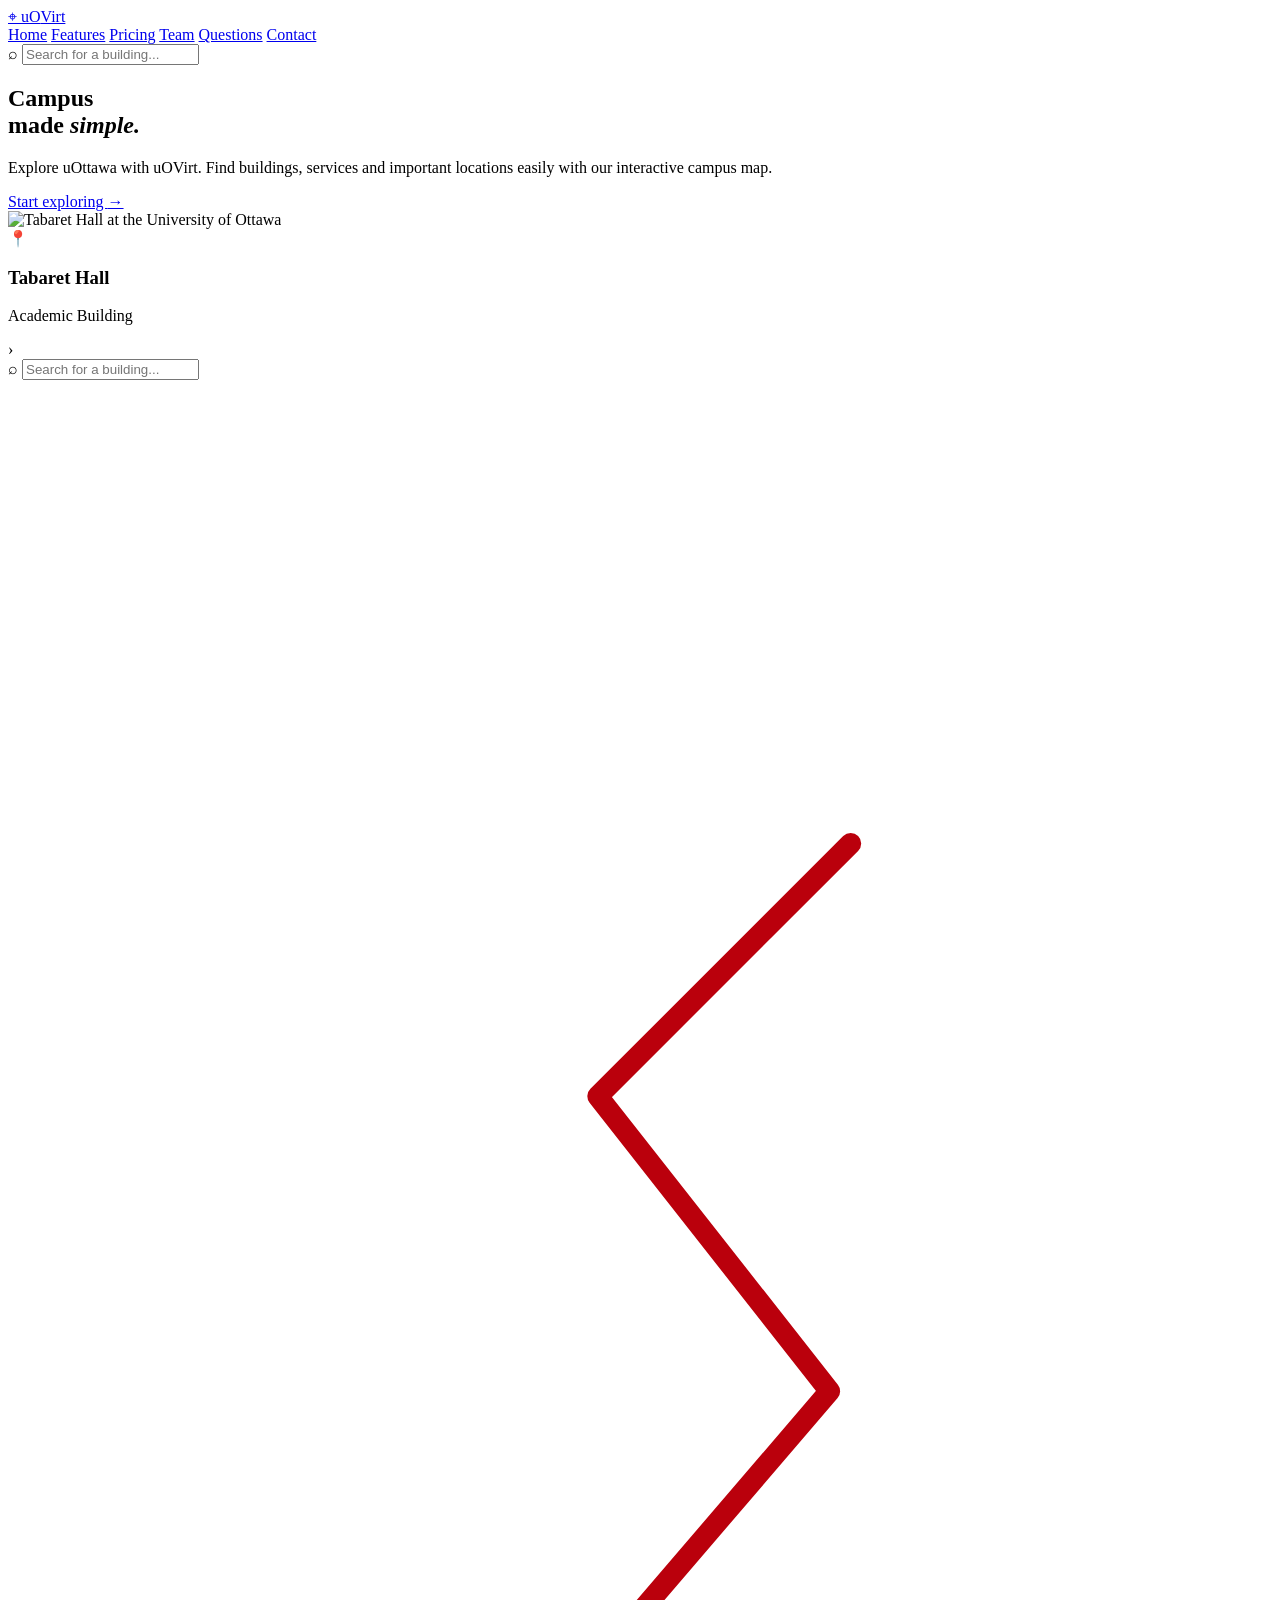
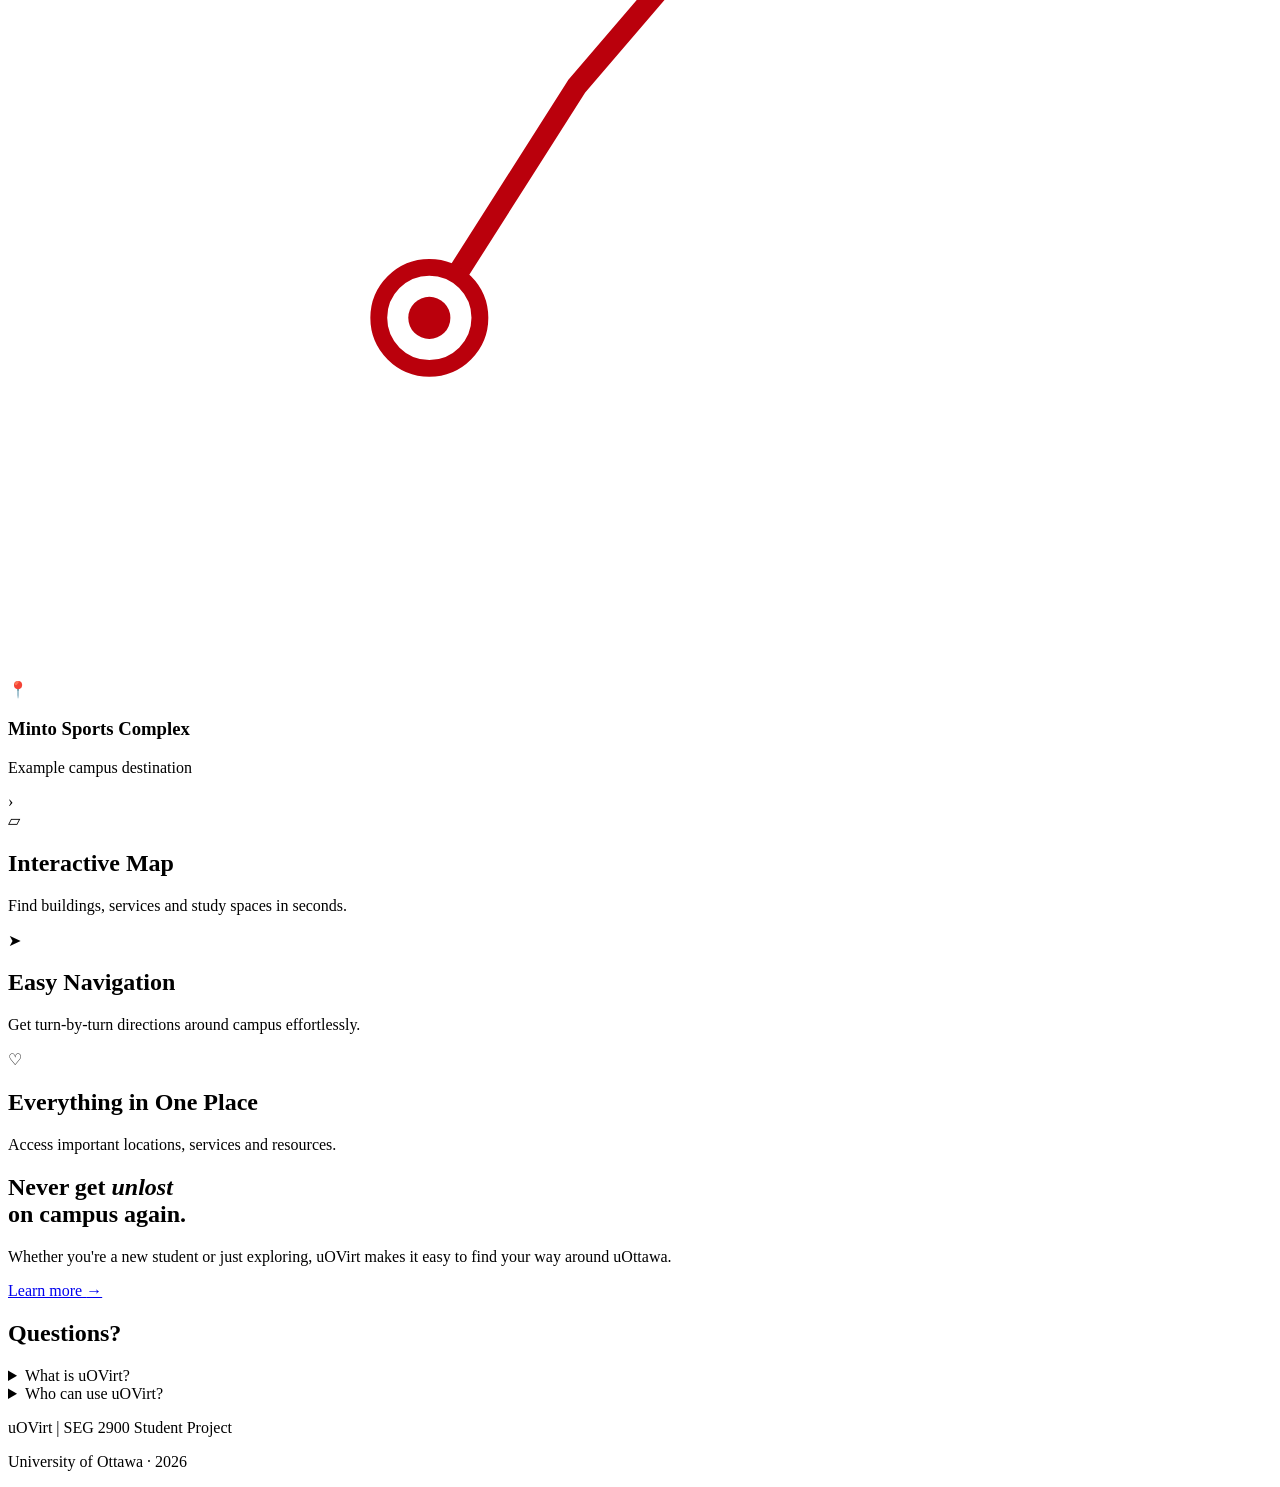
==== index/index.html @ ee04adcf "Update stylesheet and script references in index.html" ====
<!DOCTYPE html>
<html lang="en">

<head>
    <meta charset="UTF-8">
    <meta name="viewport" content="width=device-width, initial-scale=1.0">
    <title>uOVirt - Home</title>

   <link rel="stylesheet" href="style.css">
<script src="script.js" defer></script>
</head>

<body>

    <!-- Navigation bar -->
    <header class="header">
        <a href="index.html" class="logo">
            <span class="logo-icon">⌖</span>
            <span>uO<span class="red-text">Virt</span></span>
        </a>

        <nav class="navigation">
            <a href="index.html" class="active">Home</a>
            <a href="../features.html">Features</a>
            <a href="../pricing.html">Pricing</a>
            <a href="../team.html">Team</a>
            <a href="#questions">Questions</a>
            <a href="#contact">Contact</a>
        </nav>

        <div class="header-search">
            <span>⌕</span>
            <input type="search"
                   id="headerSearch"
                   placeholder="Search for a building..."
                   aria-label="Search for a building">
        </div>
    </header>

    <main>

        <!-- Main homepage content -->
        <div class="home-layout">

            <section class="intro">
                <h1>
                    Campus<br>
                    made <em>simple.</em>
                </h1>

                <p>
                    Explore uOttawa with uOVirt.
                    Find buildings, services and important
                    locations easily with our interactive
                    campus map.
                </p>

                <a href="#campus-map" class="main-button">
                    Start exploring <span>→</span>
                </a>
            </section>

            <!-- Tabaret Hall -->
            <section class="building-photo">
                <img src="images/tabaret.jpg"
                     alt="Tabaret Hall at the University of Ottawa">

                <div class="photo-pin">📍</div>

                <div class="building-label">
                    <div>
                        <h3>Tabaret Hall</h3>
                        <p>Academic Building</p>
                    </div>
                    <span>›</span>
                </div>
            </section>

            <!-- Campus map preview -->
            <aside class="campus-map" id="campus-map">

                <div class="map-search">
                    <span>⌕</span>
                    <input type="search"
                           id="mapSearch"
                           placeholder="Search for a building..."
                           aria-label="Search campus buildings">
                </div>

                <div class="map-background">
                    <div class="map-block block-one"></div>
                    <div class="map-block block-two"></div>
                    <div class="map-block block-three"></div>
                    <div class="map-block block-four"></div>

                    <svg class="map-route"
                         viewBox="0 0 300 450"
                         preserveAspectRatio="none"
                         aria-label="Example campus route">
                        <polyline
                            points="200,110 140,170 195,240 135,310 100,365"
                            fill="none"
                            stroke="#ba000c"
                            stroke-width="5"
                            stroke-linecap="round"
                            stroke-linejoin="round">
                        </polyline>

                        <circle cx="100" cy="365" r="12"
                                fill="white"
                                stroke="#ba000c"
                                stroke-width="4">
                        </circle>

                        <circle cx="100" cy="365" r="5"
                                fill="#ba000c">
                        </circle>
                    </svg>

                    <div class="destination-pin">📍</div>
                </div>

                <div class="destination-card">
                    <div>
                        <h3 id="destinationName">
                            Minto Sports Complex
                        </h3>
                        <p id="destinationInfo">
                            Example campus destination
                        </p>
                    </div>
                    <span>›</span>
                </div>

                <div id="searchResults"
                     class="search-results"
                     aria-live="polite"></div>
            </aside>

            <!-- Homepage feature cards -->
            <section class="feature-cards" id="features">

                <article class="feature-card">
                    <div class="feature-icon">▱</div>
                    <h2>Interactive Map</h2>
                    <p>
                        Find buildings, services and
                        study spaces in seconds.
                    </p>
                </article>

                <article class="feature-card">
                    <div class="feature-icon">➤</div>
                    <h2>Easy Navigation</h2>
                    <p>
                        Get turn-by-turn directions
                        around campus effortlessly.
                    </p>
                </article>

                <article class="feature-card">
                    <div class="feature-icon">♡</div>
                    <h2>Everything in One Place</h2>
                    <p>
                        Access important locations,
                        services and resources.
                    </p>
                </article>

            </section>
        </div>

        <!-- Bottom homepage banner -->
        <section class="bottom-banner">
            <div>
                <h2>
                    Never get <em>unlost</em><br>
                    on campus again.
                </h2>

                <p>
                    Whether you're a new student or just exploring,
                    uOVirt makes it easy to find your way around uOttawa.
                </p>
            </div>

            <a href="../features.html" class="learn-button">
                Learn more <span>→</span>
            </a>
        </section>

        <!-- Questions -->
        <section class="extra-section" id="questions">
            <h2>Questions?</h2>

            <details>
                <summary>What is uOVirt?</summary>
                <p>
                    uOVirt is a student project designed to help
                    people explore the University of Ottawa campus.
                </p>
            </details>

            <details>
                <summary>Who can use uOVirt?</summary>
                <p>
                    The website is designed for students,
                    visitors and anyone exploring campus.
                </p>
            </details>
        </section>

    </main>

    <footer id="contact">
        <p>uOVirt | SEG 2900 Student Project</p>
        <p>University of Ottawa · 2026</p>
    </footer>

</body>
</html>
---- index/style.css ----

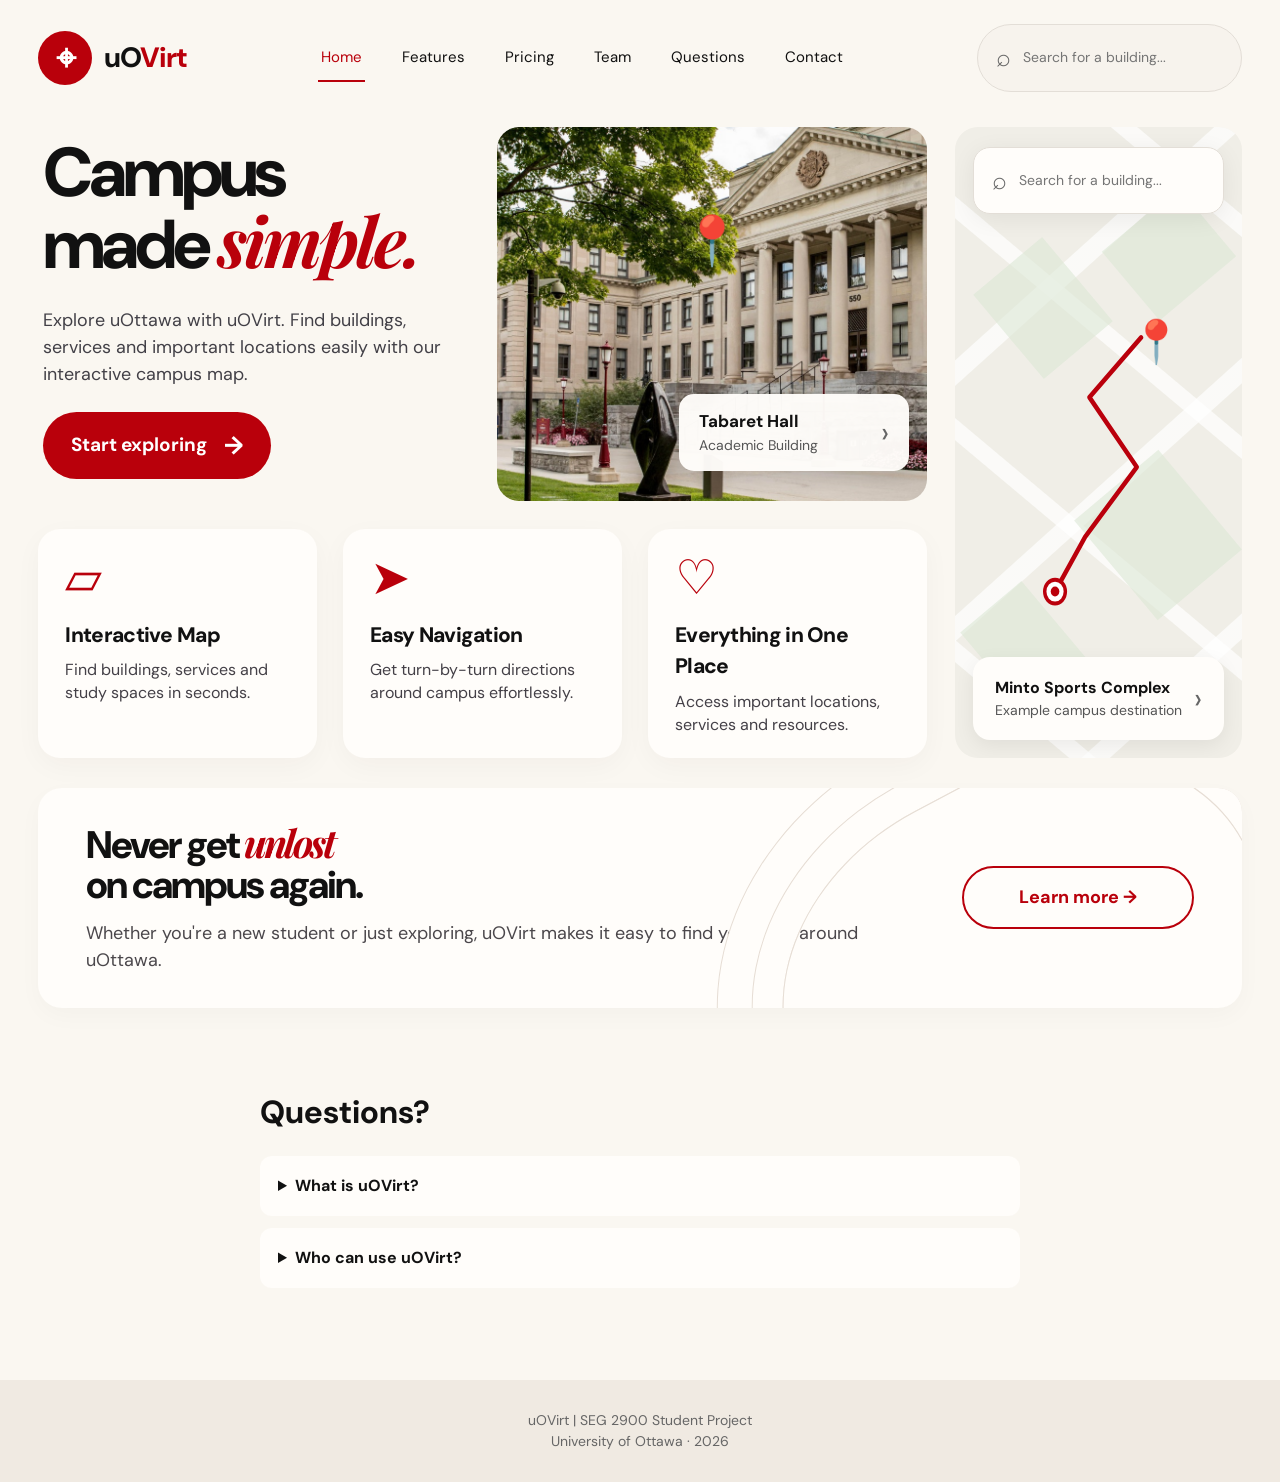
==== commit bd8379a5: "Update Pricing link to new location" ====
--- a/index/index.html
+++ b/index/index.html
@@ -7,7 +7,7 @@
     <title>uOVirt - Home</title>
 
    <link rel="stylesheet" href="style.css">
-<script src="script.js" defer></script>
+   <script src="script.js" defer></script>
 </head>
 
 <body>
@@ -22,7 +22,7 @@
         <nav class="navigation">
             <a href="index.html" class="active">Home</a>
             <a href="../features.html">Features</a>
-            <a href="../pricing.html">Pricing</a>
+            <a href="../pricing/pricing.html">Pricing</a>
             <a href="../team.html">Team</a>
             <a href="#questions">Questions</a>
             <a href="#contact">Contact</a>
--- a/index/style.css
+++ b/index/style.css
@@ -1 +1,610 @@
-
+@import url('https://fonts.googleapis.com/css2?family=DM+Sans:wght@400;500;600;700;800&family=Playfair+Display:ital,wght@1,700&display=swap');
+
+/* General page styling */
+
+* {
+    margin: 0;
+    padding: 0;
+    box-sizing: border-box;
+}
+
+html {
+    scroll-behavior: smooth;
+}
+
+body {
+    font-family: 'DM Sans', Arial, sans-serif;
+    background-color: #faf7f1;
+    color: #111111;
+    line-height: 1.5;
+}
+
+a {
+    text-decoration: none;
+    color: inherit;
+}
+
+button, input {
+    font: inherit;
+}
+
+.red-text {
+    color: #b9000b;
+}
+
+/* Navigation bar */
+
+.header {
+    width: 94%;
+    max-width: 1450px;
+    margin: auto;
+    padding: 24px 0 35px;
+    display: flex;
+    align-items: center;
+    justify-content: space-between;
+    gap: 25px;
+}
+
+.logo {
+    display: flex;
+    align-items: center;
+    gap: 12px;
+    font-size: 28px;
+    font-weight: 800;
+    letter-spacing: -1px;
+    white-space: nowrap;
+}
+
+.logo-icon {
+    width: 54px;
+    height: 54px;
+    border-radius: 50%;
+    background-color: #b9000b;
+    color: white;
+    display: flex;
+    align-items: center;
+    justify-content: center;
+    font-size: 35px;
+}
+
+.navigation {
+    display: flex;
+    align-items: center;
+    gap: 34px;
+}
+
+.navigation a {
+    font-size: 15px;
+    padding: 12px 3px;
+    border-bottom: 2px solid transparent;
+}
+
+.navigation a:hover,
+.navigation a.active {
+    color: #b9000b;
+    border-bottom-color: #b9000b;
+}
+
+.header-search,
+.map-search {
+    display: flex;
+    align-items: center;
+    gap: 12px;
+    border: 1px solid #e3ded7;
+    border-radius: 35px;
+    padding: 14px 18px;
+    background-color: #f7f3ed;
+}
+
+.header-search span,
+.map-search span {
+    font-size: 25px;
+    color: #666;
+}
+
+.header-search input,
+.map-search input {
+    border: none;
+    background: transparent;
+    outline: none;
+    width: 200px;
+    min-width: 0;
+    font-size: 14px;
+}
+
+/* Homepage layout */
+
+main {
+    width: 94%;
+    max-width: 1450px;
+    margin: auto;
+}
+
+.home-layout {
+    display: grid;
+    grid-template-columns: 1.02fr 1.02fr 0.68fr;
+    grid-template-rows: auto auto;
+    gap: 28px;
+    align-items: stretch;
+}
+
+/* Main heading */
+
+.intro {
+    padding: 12px 0 0 5px;
+}
+
+.intro h1 {
+    font-size: clamp(48px, 5.4vw, 86px);
+    font-weight: 800;
+    line-height: 0.98;
+    letter-spacing: -4px;
+    margin-bottom: 28px;
+}
+
+.intro h1 em,
+.bottom-banner h2 em {
+    font-family: 'Playfair Display', Georgia, serif;
+    color: #b9000b;
+    font-weight: 700;
+    letter-spacing: -3px;
+}
+
+.intro p {
+    font-size: clamp(16px, 1.4vw, 21px);
+    color: #424047;
+    line-height: 1.5;
+    max-width: 490px;
+    margin-bottom: 24px;
+}
+
+.main-button {
+    display: inline-flex;
+    align-items: center;
+    gap: 17px;
+    padding: 15px 28px;
+    background-color: #b9000b;
+    color: white;
+    border-radius: 40px;
+    font-size: 19px;
+    font-weight: 700;
+}
+
+.main-button:hover {
+    background-color: #920009;
+}
+
+.main-button span {
+    font-size: 25px;
+}
+
+/* Tabaret Hall photo */
+
+.building-photo {
+    height: 374px;
+    position: relative;
+    overflow: hidden;
+    border-radius: 22px;
+    background-color: #d4d4c7;
+}
+
+.building-photo img {
+    width: 100%;
+    height: 100%;
+    object-fit: cover;
+}
+
+.photo-pin {
+    position: absolute;
+    top: 21%;
+    left: 50%;
+    transform: translateX(-50%);
+    font-size: 48px;
+}
+
+.building-label {
+    position: absolute;
+    right: 18px;
+    bottom: 30px;
+    display: flex;
+    align-items: center;
+    justify-content: space-between;
+    gap: 35px;
+    min-width: 230px;
+    padding: 15px 20px;
+    background-color: rgba(255, 253, 250, 0.97);
+    border-radius: 15px;
+    box-shadow: 0 5px 20px #0002;
+}
+
+.building-label h3 {
+    font-size: 17px;
+}
+
+.building-label p {
+    color: #555;
+    font-size: 14px;
+}
+
+.building-label > span {
+    font-size: 30px;
+    color: #666;
+}
+
+/* Campus map */
+
+.campus-map {
+    grid-column: 3;
+    grid-row: 1 / 3;
+    position: relative;
+    min-height: 612px;
+    border-radius: 23px;
+    overflow: hidden;
+    background-color: #f0eee7;
+}
+
+.map-background {
+    position: absolute;
+    inset: 0;
+    background-image:
+        repeating-linear-gradient(
+            40deg,
+            transparent 0 73px,
+            #ffffffb5 74px 90px,
+            transparent 91px 170px
+        ),
+        repeating-linear-gradient(
+            -42deg,
+            transparent 0 88px,
+            #ffffffb5 89px 107px,
+            transparent 108px 190px
+        );
+}
+
+.map-block {
+    position: absolute;
+    background-color: #dce8d5;
+    opacity: 0.6;
+    transform: rotate(-40deg);
+}
+
+.block-one {
+    width: 90px;
+    height: 110px;
+    top: 20%;
+    left: 15%;
+}
+
+.block-two {
+    width: 100px;
+    height: 90px;
+    top: 13%;
+    right: 8%;
+}
+
+.block-three {
+    width: 110px;
+    height: 130px;
+    bottom: 25%;
+    right: 10%;
+}
+
+.block-four {
+    width: 80px;
+    height: 100px;
+    bottom: 10%;
+    left: 10%;
+}
+
+.map-search {
+    position: absolute;
+    top: 20px;
+    left: 18px;
+    right: 18px;
+    z-index: 3;
+    background-color: #fffdfa;
+    border-radius: 17px;
+    box-shadow: 0 5px 25px #0001;
+}
+
+.map-search input {
+    width: 100%;
+}
+
+.map-route {
+    position: absolute;
+    inset: 16% 5% 13%;
+    width: 90%;
+    height: 71%;
+    z-index: 1;
+}
+
+.destination-pin {
+    position: absolute;
+    top: 29%;
+    left: 61%;
+    z-index: 2;
+    font-size: 42px;
+}
+
+.destination-card {
+    position: absolute;
+    bottom: 18px;
+    left: 18px;
+    right: 18px;
+    z-index: 2;
+    display: flex;
+    align-items: center;
+    justify-content: space-between;
+    padding: 19px 22px;
+    background-color: #fffdfa;
+    border-radius: 17px;
+    box-shadow: 0 6px 20px #0001;
+}
+
+.destination-card h3 {
+    font-size: 16px;
+}
+
+.destination-card p {
+    font-size: 14px;
+    color: #555;
+}
+
+.destination-card > span {
+    font-size: 30px;
+    color: #666;
+}
+
+.search-results {
+    position: absolute;
+    top: 90px;
+    left: 18px;
+    right: 18px;
+    z-index: 5;
+    background-color: white;
+    border-radius: 12px;
+    box-shadow: 0 8px 25px #0002;
+    display: none;
+}
+
+.search-results:not(:empty) {
+    display: block;
+}
+
+.search-results button {
+    display: block;
+    width: 100%;
+    padding: 12px 15px;
+    border: none;
+    background: white;
+    text-align: left;
+    cursor: pointer;
+}
+
+.search-results button:hover {
+    background-color: #f8eeee;
+}
+
+/* Feature cards */
+
+.feature-cards {
+    grid-column: 1 / 3;
+    display: grid;
+    grid-template-columns: repeat(3, 1fr);
+    gap: 26px;
+}
+
+.feature-card {
+    background-color: #fffdfa;
+    border-radius: 22px;
+    padding: 25px 27px 22px;
+    min-height: 199px;
+    box-shadow: 0 8px 28px #30231a09;
+}
+
+.feature-icon {
+    color: #b9000b;
+    font-size: 48px;
+    line-height: 1;
+    margin-bottom: 18px;
+}
+
+.feature-card h2 {
+    font-size: 21px;
+    font-weight: 800;
+    letter-spacing: -0.7px;
+    margin-bottom: 7px;
+}
+
+.feature-card p {
+    font-size: 16px;
+    color: #444047;
+    line-height: 1.45;
+}
+
+/* Bottom banner */
+
+.bottom-banner {
+    position: relative;
+    overflow: hidden;
+    margin-top: 30px;
+    margin-bottom: 40px;
+    padding: 33px 48px;
+    border-radius: 24px;
+    background-color: #fffdfa;
+    min-height: 220px;
+    display: flex;
+    align-items: center;
+    justify-content: space-between;
+    gap: 40px;
+    box-shadow: 0 8px 25px #30231a07;
+}
+
+.bottom-banner::after {
+    content: "";
+    position: absolute;
+    right: -40px;
+    bottom: -170px;
+    width: 500px;
+    height: 400px;
+    border: 1px solid #e6ddd4;
+    border-radius: 45%;
+    box-shadow:
+        0 0 0 30px #fffdfa,
+        0 0 0 31px #e6ddd4,
+        0 0 0 65px #fffdfa,
+        0 0 0 66px #e6ddd4;
+    transform: rotate(-28deg);
+    pointer-events: none;
+}
+
+.bottom-banner h2 {
+    font-size: clamp(30px, 3vw, 46px);
+    line-height: 1.05;
+    font-weight: 800;
+    letter-spacing: -2px;
+    margin-bottom: 14px;
+}
+
+.bottom-banner p {
+    font-size: 18px;
+    color: #4b474b;
+    line-height: 1.5;
+}
+
+.learn-button {
+    border: 2px solid #b9000b;
+    color: #b9000b;
+    border-radius: 40px;
+    padding: 16px 55px;
+    font-size: 18px;
+    font-weight: 700;
+    white-space: nowrap;
+    position: relative;
+    z-index: 1;
+}
+
+.learn-button:hover {
+    background-color: #fff0f0;
+}
+
+/* Questions and footer */
+
+.extra-section {
+    max-width: 800px;
+    margin: 60px auto;
+    padding: 20px;
+}
+
+.extra-section h2 {
+    font-size: 32px;
+    margin-bottom: 20px;
+}
+
+.extra-section details {
+    padding: 18px;
+    margin-bottom: 12px;
+    background-color: #fffdfa;
+    border-radius: 12px;
+}
+
+.extra-section summary {
+    font-weight: 700;
+    cursor: pointer;
+}
+
+.extra-section details p {
+    margin-top: 12px;
+    color: #555;
+}
+
+footer {
+    padding: 30px 5%;
+    text-align: center;
+    background-color: #f0eae2;
+    color: #666;
+    font-size: 14px;
+}
+
+/* Tablet screens */
+
+@media (max-width: 1150px) {
+    .header {
+        flex-wrap: wrap;
+    }
+
+    .header-search {
+        display: none;
+    }
+
+    .home-layout {
+        grid-template-columns: 1fr 1fr;
+    }
+
+    .campus-map {
+        grid-column: 2;
+        grid-row: 2 / 4;
+    }
+
+    .feature-cards {
+        grid-column: 1;
+        grid-template-columns: 1fr;
+    }
+
+    .intro h1 {
+        font-size: 58px;
+    }
+}
+
+/* Mobile screens */
+
+@media (max-width: 750px) {
+    .header {
+        justify-content: center;
+        flex-direction: column;
+        padding-bottom: 22px;
+    }
+
+    .navigation {
+        justify-content: center;
+        flex-wrap: wrap;
+        gap: 12px 20px;
+    }
+
+    .home-layout {
+        display: flex;
+        flex-direction: column;
+    }
+
+    .intro h1 {
+        font-size: 54px;
+    }
+
+    .building-photo {
+        height: 320px;
+    }
+
+    .feature-cards {
+        grid-template-columns: 1fr;
+    }
+
+    .campus-map {
+        min-height: 470px;
+    }
+
+    .bottom-banner {
+        flex-direction: column;
+        align-items: flex-start;
+        padding: 30px;
+    }
+
+    .bottom-banner h2 {
+        font-size: 35px;
+    }
+
+    .learn-button {
+        padding: 14px 30px;
+    }
+}
+
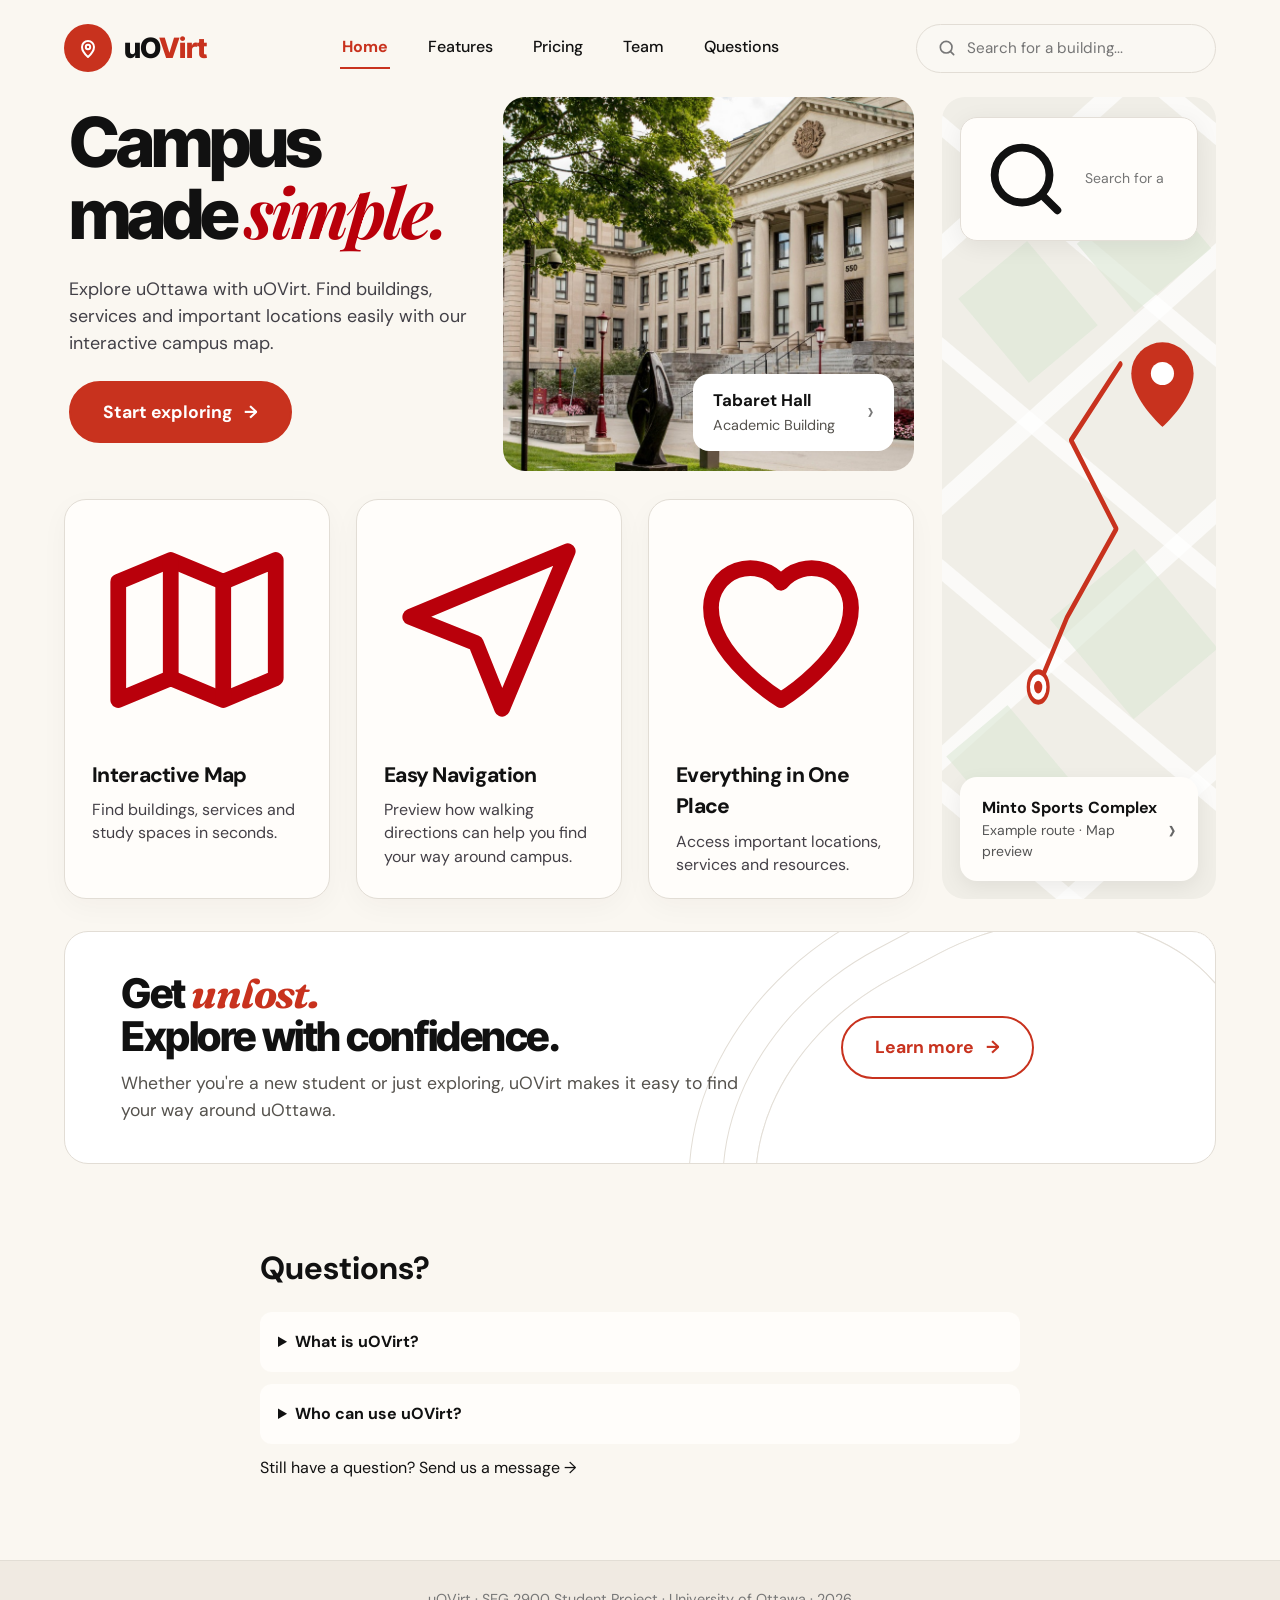
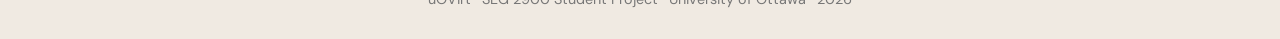
==== commit e9128c47: "Update index.html" ====
--- a/index/index.html
+++ b/index/index.html
@@ -1,61 +1,68 @@
 <!DOCTYPE html>
 <html lang="en">
-
 <head>
     <meta charset="UTF-8">
     <meta name="viewport" content="width=device-width, initial-scale=1.0">
     <title>uOVirt - Home</title>
-
-   <link rel="stylesheet" href="style.css">
-   <script src="script.js" defer></script>
+    <link rel="stylesheet" href="../shared.css">
+    <link rel="stylesheet" href="style.css">
+    <script src="script.js" defer></script>
 </head>
 
 <body>
 
     <!-- Navigation bar -->
-    <header class="header">
-        <a href="index.html" class="logo">
-            <span class="logo-icon">⌖</span>
-            <span>uO<span class="red-text">Virt</span></span>
+    <header class="site-header">
+        <a class="brand" href="../index/index.html" aria-label="uOVirt home">
+            <span class="brand-icon" aria-hidden="true">
+                <svg viewBox="0 0 24 24" fill="none" stroke="currentColor" stroke-width="2" stroke-linecap="round" stroke-linejoin="round">
+                    <path d="M12 21s-6-5.3-6-10a6 6 0 0 1 12 0c0 4.7-6 10-6 10z"/>
+                    <circle cx="12" cy="11" r="2.2"/>
+                </svg>
+            </span>
+            <span class="brand-name">uO<span>Virt</span></span>
         </a>
 
-        <nav class="navigation">
-            <a href="index.html" class="active">Home</a>
-            <a href="../features.html">Features</a>
+        <nav class="site-nav" aria-label="Main">
+            <a href="../index/index.html" class="active" aria-current="page">Home</a>
+            <a href="../features/features.html">Features</a>
             <a href="../pricing/pricing.html">Pricing</a>
-            <a href="../team.html">Team</a>
-            <a href="#questions">Questions</a>
-            <a href="#contact">Contact</a>
+            <a href="../team/team.html">Team</a>
+            <a href="../questions/questions.html">Questions</a>
         </nav>
 
-        <div class="header-search">
-            <span>⌕</span>
+        <form class="site-search" action="../index/index.html" role="search">
+            <svg viewBox="0 0 24 24" fill="none" stroke="currentColor" stroke-width="2" stroke-linecap="round" aria-hidden="true">
+                <circle cx="11" cy="11" r="7"/>
+                <path d="m20 20-4-4"/>
+            </svg>
             <input type="search"
                    id="headerSearch"
+                   name="q"
                    placeholder="Search for a building..."
                    aria-label="Search for a building">
-        </div>
+        </form>
     </header>
 
-    <main>
+    <main class="page">
 
         <!-- Main homepage content -->
         <div class="home-layout">
 
             <section class="intro">
-                <h1>
+                <h1 class="display">
                     Campus<br>
                     made <em>simple.</em>
                 </h1>
 
-                <p>
+                <p class="lead">
                     Explore uOttawa with uOVirt.
                     Find buildings, services and important
                     locations easily with our interactive
                     campus map.
                 </p>
 
-                <a href="#campus-map" class="main-button">
+                <a href="#campus-map" class="btn">
                     Start exploring <span>→</span>
                 </a>
             </section>
@@ -65,22 +72,24 @@
                 <img src="images/tabaret.jpg"
                      alt="Tabaret Hall at the University of Ottawa">
 
-                <div class="photo-pin">📍</div>
-
-                <div class="building-label">
+                <div class="photo-label">
                     <div>
-                        <h3>Tabaret Hall</h3>
-                        <p>Academic Building</p>
+                        <strong>Tabaret Hall</strong>
+                        <small>Academic Building</small>
                     </div>
                     <span>›</span>
                 </div>
             </section>
 
             <!-- Campus map preview -->
-            <aside class="campus-map" id="campus-map">
+            <aside class="campus-map" id="campus-map" aria-label="Campus map preview">
 
                 <div class="map-search">
-                    <span>⌕</span>
+                    <svg viewBox="0 0 24 24" fill="none" stroke="currentColor" stroke-width="2" stroke-linecap="round" aria-hidden="true">
+                        <circle cx="11" cy="11" r="7"/>
+                        <path d="m20 20-4-4"/>
+                    </svg>
+
                     <input type="search"
                            id="mapSearch"
                            placeholder="Search for a building..."
@@ -97,10 +106,11 @@
                          viewBox="0 0 300 450"
                          preserveAspectRatio="none"
                          aria-label="Example campus route">
+
                         <polyline
                             points="200,110 140,170 195,240 135,310 100,365"
                             fill="none"
-                            stroke="#ba000c"
+                            stroke="#c8321e"
                             stroke-width="5"
                             stroke-linecap="round"
                             stroke-linejoin="round">
@@ -108,16 +118,20 @@
 
                         <circle cx="100" cy="365" r="12"
                                 fill="white"
-                                stroke="#ba000c"
+                                stroke="#c8321e"
                                 stroke-width="4">
                         </circle>
 
                         <circle cx="100" cy="365" r="5"
-                                fill="#ba000c">
+                                fill="#c8321e">
                         </circle>
-                    </svg>
-
-                    <div class="destination-pin">📍</div>
+
+                    </svg>
+
+                    <svg class="destination-pin" viewBox="0 0 24 24" aria-hidden="true">
+                        <path d="M12 22s-7-6.2-7-12a7 7 0 0 1 14 0c0 5.8-7 12-7 12z" fill="#c8321e"/>
+                        <circle cx="12" cy="10" r="2.6" fill="#fff"/>
+                    </svg>
                 </div>
 
                 <div class="destination-card">
@@ -126,7 +140,7 @@
                             Minto Sports Complex
                         </h3>
                         <p id="destinationInfo">
-                            Example campus destination
+                            Example route · Map preview
                         </p>
                     </div>
                     <span>›</span>
@@ -140,8 +154,12 @@
             <!-- Homepage feature cards -->
             <section class="feature-cards" id="features">
 
-                <article class="feature-card">
-                    <div class="feature-icon">▱</div>
+                <article class="feature-card card">
+                    <svg class="feature-icon" viewBox="0 0 24 24" fill="none" stroke="currentColor" stroke-width="1.8" stroke-linejoin="round" aria-hidden="true">
+                        <path d="M3 6.5 9 4l6 2.5L21 4v13.5L15 20l-6-2.5L3 20z"/>
+                        <path d="M9 4v13.5M15 6.5V20"/>
+                    </svg>
+
                     <h2>Interactive Map</h2>
                     <p>
                         Find buildings, services and
@@ -149,17 +167,23 @@
                     </p>
                 </article>
 
-                <article class="feature-card">
-                    <div class="feature-icon">➤</div>
+                <article class="feature-card card">
+                    <svg class="feature-icon" viewBox="0 0 24 24" fill="none" stroke="currentColor" stroke-width="1.8" stroke-linejoin="round" aria-hidden="true">
+                        <path d="M21 3 3 10.5l7.5 3L13.5 21z"/>
+                    </svg>
+
                     <h2>Easy Navigation</h2>
                     <p>
-                        Get turn-by-turn directions
-                        around campus effortlessly.
+                        Preview how walking directions can help
+                        you find your way around campus.
                     </p>
                 </article>
 
-                <article class="feature-card">
-                    <div class="feature-icon">♡</div>
+                <article class="feature-card card">
+                    <svg class="feature-icon" viewBox="0 0 24 24" fill="none" stroke="currentColor" stroke-width="1.8" stroke-linejoin="round" aria-hidden="true">
+                        <path d="M12 20s-8-4.9-8-10.5A4.5 4.5 0 0 1 12 6.6a4.5 4.5 0 0 1 8 2.9C20 15.1 12 20 12 20z"/>
+                    </svg>
+
                     <h2>Everything in One Place</h2>
                     <p>
                         Access important locations,
@@ -171,11 +195,11 @@
         </div>
 
         <!-- Bottom homepage banner -->
-        <section class="bottom-banner">
+        <section class="cta card">
             <div>
                 <h2>
-                    Never get <em>unlost</em><br>
-                    on campus again.
+                    Get <em class="accent">unlost.</em><br>
+                    Explore with confidence.
                 </h2>
 
                 <p>
@@ -184,7 +208,7 @@
                 </p>
             </div>
 
-            <a href="../features.html" class="learn-button">
+            <a href="../features/features.html" class="btn-outline">
                 Learn more <span>→</span>
             </a>
         </section>
@@ -208,13 +232,17 @@
                     visitors and anyone exploring campus.
                 </p>
             </details>
+
+            <p class="extra-more">
+                Still have a question?
+                <a href="../questions/questions.html">Send us a message →</a>
+            </p>
         </section>
 
     </main>
 
-    <footer id="contact">
-        <p>uOVirt | SEG 2900 Student Project</p>
-        <p>University of Ottawa · 2026</p>
+    <footer class="site-footer" id="contact">
+        uOVirt · SEG 2900 Student Project · University of Ottawa · 2026
     </footer>
 
 </body>
--- a/shared.css
+++ b/shared.css
@@ -0,0 +1,421 @@
+/* =========================================================
+   uOVirt shared styles
+   Used by every page: colours, fonts, header, buttons, footer.
+   Each page still has its own style.css for its own layout.
+   Colours and fonts follow style_guidelines.txt
+   ========================================================= */
+
+@import url("https://fonts.googleapis.com/css2?family=DM+Sans:opsz,wght@9..40,400;9..40,500;9..40,700;9..40,800&family=Inter+Tight:wght@700;800&family=Fraunces:ital,opsz,wght@1,9..144,600;1,9..144,700&display=swap");
+
+:root {
+  --red: #c8321e;        /* buttons, highlights, accents */
+  --red-dark: #a82815;   /* hover states */
+  --red-soft: #fbeae6;   /* light red backgrounds */
+  --bg: #f4f1ea;         /* page background */
+  --card: #ffffff;       /* cards and forms */
+  --text: #1a1a1a;       /* headings and main text */
+  --grey: #777777;       /* small notes and labels */
+  --muted: #55524d;      /* paragraphs */
+  --border: #e2ddd5;
+  --input-bg: #faf8f3;
+
+  --font-heading: "Inter Tight", "DM Sans", system-ui, sans-serif;
+  --font-accent: "Fraunces", Georgia, serif;
+  --font-body: "DM Sans", system-ui, sans-serif;
+
+  --radius: 24px;
+  --page-width: 1440px;
+  --page-pad: 64px;
+}
+
+* {
+  box-sizing: border-box;
+  margin: 0;
+  padding: 0;
+}
+
+html {
+  scroll-behavior: smooth;
+}
+
+body {
+  min-height: 100vh;
+  display: flex;
+  flex-direction: column;
+  background: var(--bg);
+  color: var(--text);
+  font-family: var(--font-body);
+  line-height: 1.5;
+  -webkit-font-smoothing: antialiased;
+}
+
+main {
+  flex: 1;
+}
+
+img {
+  max-width: 100%;
+  display: block;
+}
+
+/* Links: bold black, red on hover (style guide) */
+a {
+  color: inherit;
+  text-decoration: none;
+  transition: color 0.2s;
+}
+
+a:hover {
+  color: var(--red);
+}
+
+button,
+input,
+textarea {
+  font: inherit;
+}
+
+/* Page container */
+.page {
+  width: 100%;
+  max-width: var(--page-width);
+  margin: 0 auto;
+  padding: 0 var(--page-pad);
+}
+
+/* ---------- Header ---------- */
+.site-header {
+  display: flex;
+  align-items: center;
+  gap: 40px;
+  width: 100%;
+  max-width: var(--page-width);
+  margin: 0 auto;
+  padding: 24px var(--page-pad);
+}
+
+.brand {
+  display: flex;
+  align-items: center;
+  gap: 12px;
+  flex-shrink: 0;
+}
+
+.brand:hover {
+  color: inherit;
+}
+
+.brand-icon {
+  display: grid;
+  place-items: center;
+  width: 48px;
+  height: 48px;
+  border-radius: 50%;
+  background: var(--red);
+  color: #fff;
+}
+
+.brand-icon svg {
+  width: 24px;
+  height: 24px;
+}
+
+.brand-name {
+  font-family: var(--font-heading);
+  font-size: 1.75rem;
+  font-weight: 800;
+  letter-spacing: -0.03em;
+}
+
+.brand-name span {
+  color: var(--red);
+}
+
+.site-nav {
+  display: flex;
+  gap: 36px;
+  margin: 0 auto;
+}
+
+.site-nav a {
+  padding: 8px 2px;
+  border-bottom: 2px solid transparent;
+  font-size: 1rem;
+  font-weight: 500;
+}
+
+.site-nav a.active {
+  color: var(--red);
+  font-weight: 700;
+  border-bottom-color: var(--red);
+}
+
+.site-search {
+  display: flex;
+  align-items: center;
+  gap: 10px;
+  width: 300px;
+  padding: 12px 20px;
+  background: var(--input-bg);
+  border: 1px solid var(--border);
+  border-radius: 999px;
+  color: var(--grey);
+  transition: border-color 0.2s;
+}
+
+.site-search:focus-within {
+  border-color: var(--red);
+}
+
+.site-search svg {
+  width: 20px;
+  height: 20px;
+  flex-shrink: 0;
+}
+
+.site-search input {
+  width: 100%;
+  min-width: 0;
+  border: none;
+  outline: none;
+  background: transparent;
+  color: var(--text);
+  font-size: 0.95rem;
+}
+
+/* ---------- Text styles ---------- */
+.eyebrow {
+  color: var(--red);
+  font-size: 0.95rem;
+  font-weight: 700;
+  letter-spacing: 0.12em;
+  text-transform: uppercase;
+}
+
+.display {
+  font-family: var(--font-heading);
+  font-size: clamp(3rem, 5.6vw, 5.5rem);
+  font-weight: 800;
+  line-height: 0.98;
+  letter-spacing: -0.045em;
+}
+
+/* Accent word, like "unlost." */
+.display em,
+.accent {
+  font-family: var(--font-accent);
+  font-style: italic;
+  font-weight: 700;
+  letter-spacing: -0.03em;
+  color: var(--red);
+}
+
+.lead {
+  max-width: 580px;
+  color: var(--muted);
+  font-size: 1.3rem;
+  line-height: 1.55;
+}
+
+/* ---------- Buttons: flat, pill-shaped ---------- */
+.btn,
+.btn-outline {
+  display: inline-flex;
+  align-items: center;
+  justify-content: center;
+  gap: 12px;
+  padding: 16px 32px;
+  border: 2px solid var(--red);
+  border-radius: 999px;
+  font-size: 1.1rem;
+  font-weight: 700;
+  cursor: pointer;
+  transition: background 0.2s, color 0.2s, border-color 0.2s;
+}
+
+.btn {
+  background: var(--red);
+  color: #fff;
+}
+
+.btn:hover {
+  background: var(--red-dark);
+  border-color: var(--red-dark);
+  color: #fff;
+}
+
+.btn-outline {
+  background: transparent;
+  color: var(--red);
+}
+
+.btn-outline:hover {
+  background: var(--red);
+  color: #fff;
+}
+
+.btn span,
+.btn-outline span {
+  transition: transform 0.2s;
+}
+
+.btn:hover span,
+.btn-outline:hover span {
+  transform: translateX(4px);
+}
+
+/* ---------- Cards ---------- */
+.card {
+  background: var(--card);
+  border: 1px solid var(--border);
+  border-radius: var(--radius);
+}
+
+/* Floating label on top of a photo ("Tabaret Hall >") */
+.photo-label {
+  position: absolute;
+  right: 20px;
+  bottom: 20px;
+  display: flex;
+  align-items: center;
+  gap: 32px;
+  padding: 14px 20px;
+  background: var(--card);
+  border-radius: 16px;
+}
+
+.photo-label strong {
+  display: block;
+  font-size: 1.05rem;
+}
+
+.photo-label small {
+  color: var(--muted);
+  font-size: 0.9rem;
+}
+
+.photo-label > span {
+  color: var(--grey);
+  font-size: 1.6rem;
+}
+
+/* ---------- Bottom call-to-action banner ---------- */
+.cta {
+  position: relative;
+  overflow: hidden;
+  display: flex;
+  align-items: center;
+  justify-content: space-between;
+  gap: 40px;
+  margin: 32px 0 48px;
+  padding: 40px 56px;
+}
+
+/* Soft map-contour lines in the corner */
+.cta::after {
+  content: "";
+  position: absolute;
+  right: -60px;
+  bottom: -200px;
+  width: 520px;
+  height: 420px;
+  border: 1px solid var(--border);
+  border-radius: 45%;
+  box-shadow:
+    0 0 0 32px var(--card),
+    0 0 0 33px var(--border),
+    0 0 0 66px var(--card),
+    0 0 0 67px var(--border);
+  transform: rotate(-28deg);
+  pointer-events: none;
+}
+
+.cta > div {
+  position: relative;
+  z-index: 1;
+  max-width: 620px;
+}
+
+.cta h2 {
+  font-family: var(--font-heading);
+  font-size: clamp(2rem, 3.2vw, 2.9rem);
+  font-weight: 800;
+  line-height: 1.05;
+  letter-spacing: -0.035em;
+  margin-bottom: 12px;
+}
+
+.cta p {
+  color: var(--muted);
+  font-size: 1.1rem;
+}
+
+.cta .btn,
+.cta .btn-outline {
+  position: relative;
+  z-index: 1;
+  flex-shrink: 0;
+  margin-right: 12%;
+}
+
+/* ---------- Footer ---------- */
+.site-footer {
+  padding: 28px var(--page-pad);
+  border-top: 1px solid var(--border);
+  color: var(--grey);
+  font-size: 0.9rem;
+  text-align: center;
+}
+
+/* ---------- Smaller screens ---------- */
+@media (max-width: 1200px) {
+  :root {
+    --page-pad: 40px;
+  }
+
+  .site-header {
+    flex-wrap: wrap;
+    gap: 20px 32px;
+  }
+
+  .site-nav {
+    order: 3;
+    width: 100%;
+    margin: 0;
+    gap: 28px;
+  }
+
+  .site-search {
+    margin-left: auto;
+  }
+}
+
+@media (max-width: 700px) {
+  :root {
+    --page-pad: 20px;
+  }
+
+  .site-search {
+    display: none;
+  }
+
+  .site-nav {
+    flex-wrap: wrap;
+    gap: 6px 22px;
+  }
+
+  .cta {
+    flex-direction: column;
+    align-items: flex-start;
+    padding: 32px 24px;
+  }
+
+  .cta .btn,
+  .cta .btn-outline {
+    margin-right: 0;
+  }
+
+  .lead {
+    font-size: 1.15rem;
+  }
+}
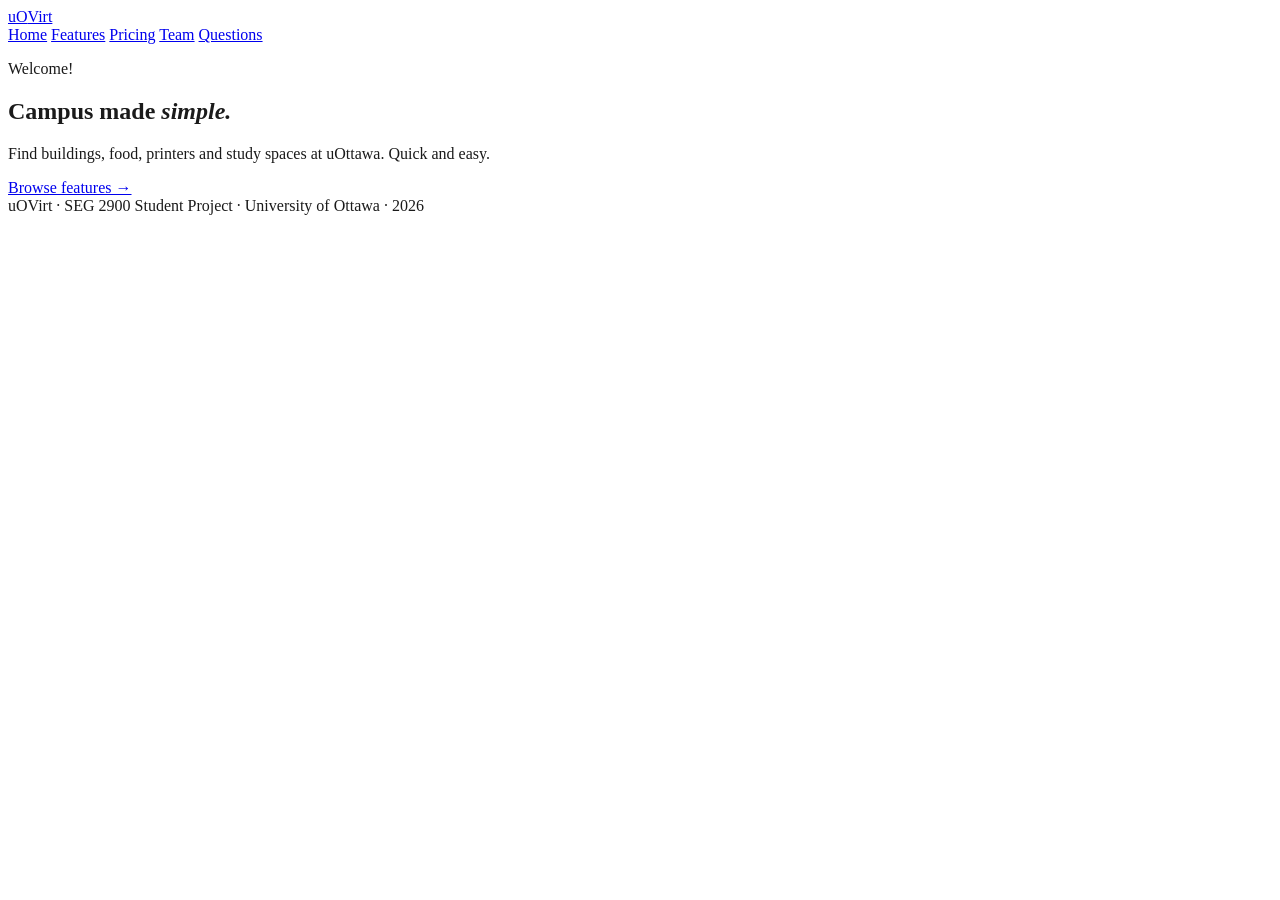
==== commit 7868f7a6: "Refactor HTML structure and update header navigation" ====
--- a/index/index.html
+++ b/index/index.html
@@ -4,246 +4,30 @@
     <meta charset="UTF-8">
     <meta name="viewport" content="width=device-width, initial-scale=1.0">
     <title>uOVirt - Home</title>
-    <link rel="stylesheet" href="../shared.css">
     <link rel="stylesheet" href="style.css">
     <script src="script.js" defer></script>
 </head>
-
 <body>
 
-    <!-- Navigation bar -->
-    <header class="site-header">
-        <a class="brand" href="../index/index.html" aria-label="uOVirt home">
-            <span class="brand-icon" aria-hidden="true">
-                <svg viewBox="0 0 24 24" fill="none" stroke="currentColor" stroke-width="2" stroke-linecap="round" stroke-linejoin="round">
-                    <path d="M12 21s-6-5.3-6-10a6 6 0 0 1 12 0c0 4.7-6 10-6 10z"/>
-                    <circle cx="12" cy="11" r="2.2"/>
-                </svg>
-            </span>
-            <span class="brand-name">uO<span>Virt</span></span>
-        </a>
-
-        <nav class="site-nav" aria-label="Main">
-            <a href="../index/index.html" class="active" aria-current="page">Home</a>
+    <header>
+        <a class="logo" href="../index/index.html">uO<span>Virt</span></a>
+        <nav>
+            <a href="../index/index.html" class="active">Home</a>
             <a href="../features/features.html">Features</a>
             <a href="../pricing/pricing.html">Pricing</a>
             <a href="../team/team.html">Team</a>
             <a href="../questions/questions.html">Questions</a>
         </nav>
-
-        <form class="site-search" action="../index/index.html" role="search">
-            <svg viewBox="0 0 24 24" fill="none" stroke="currentColor" stroke-width="2" stroke-linecap="round" aria-hidden="true">
-                <circle cx="11" cy="11" r="7"/>
-                <path d="m20 20-4-4"/>
-            </svg>
-            <input type="search"
-                   id="headerSearch"
-                   name="q"
-                   placeholder="Search for a building..."
-                   aria-label="Search for a building">
-        </form>
     </header>
 
-    <main class="page">
+    <section class="hero">
+        <p class="greeting" id="greeting">Welcome!</p>
+        <h1>Campus made <em>simple.</em></h1>
+        <p>Find buildings, food, printers and study spaces at uOttawa. Quick and easy.</p>
+        <a class="next" href="../features/features.html">Browse features →</a>
+    </section>
 
-        <!-- Main homepage content -->
-        <div class="home-layout">
-
-            <section class="intro">
-                <h1 class="display">
-                    Campus<br>
-                    made <em>simple.</em>
-                </h1>
-
-                <p class="lead">
-                    Explore uOttawa with uOVirt.
-                    Find buildings, services and important
-                    locations easily with our interactive
-                    campus map.
-                </p>
-
-                <a href="#campus-map" class="btn">
-                    Start exploring <span>→</span>
-                </a>
-            </section>
-
-            <!-- Tabaret Hall -->
-            <section class="building-photo">
-                <img src="images/tabaret.jpg"
-                     alt="Tabaret Hall at the University of Ottawa">
-
-                <div class="photo-label">
-                    <div>
-                        <strong>Tabaret Hall</strong>
-                        <small>Academic Building</small>
-                    </div>
-                    <span>›</span>
-                </div>
-            </section>
-
-            <!-- Campus map preview -->
-            <aside class="campus-map" id="campus-map" aria-label="Campus map preview">
-
-                <div class="map-search">
-                    <svg viewBox="0 0 24 24" fill="none" stroke="currentColor" stroke-width="2" stroke-linecap="round" aria-hidden="true">
-                        <circle cx="11" cy="11" r="7"/>
-                        <path d="m20 20-4-4"/>
-                    </svg>
-
-                    <input type="search"
-                           id="mapSearch"
-                           placeholder="Search for a building..."
-                           aria-label="Search campus buildings">
-                </div>
-
-                <div class="map-background">
-                    <div class="map-block block-one"></div>
-                    <div class="map-block block-two"></div>
-                    <div class="map-block block-three"></div>
-                    <div class="map-block block-four"></div>
-
-                    <svg class="map-route"
-                         viewBox="0 0 300 450"
-                         preserveAspectRatio="none"
-                         aria-label="Example campus route">
-
-                        <polyline
-                            points="200,110 140,170 195,240 135,310 100,365"
-                            fill="none"
-                            stroke="#c8321e"
-                            stroke-width="5"
-                            stroke-linecap="round"
-                            stroke-linejoin="round">
-                        </polyline>
-
-                        <circle cx="100" cy="365" r="12"
-                                fill="white"
-                                stroke="#c8321e"
-                                stroke-width="4">
-                        </circle>
-
-                        <circle cx="100" cy="365" r="5"
-                                fill="#c8321e">
-                        </circle>
-
-                    </svg>
-
-                    <svg class="destination-pin" viewBox="0 0 24 24" aria-hidden="true">
-                        <path d="M12 22s-7-6.2-7-12a7 7 0 0 1 14 0c0 5.8-7 12-7 12z" fill="#c8321e"/>
-                        <circle cx="12" cy="10" r="2.6" fill="#fff"/>
-                    </svg>
-                </div>
-
-                <div class="destination-card">
-                    <div>
-                        <h3 id="destinationName">
-                            Minto Sports Complex
-                        </h3>
-                        <p id="destinationInfo">
-                            Example route · Map preview
-                        </p>
-                    </div>
-                    <span>›</span>
-                </div>
-
-                <div id="searchResults"
-                     class="search-results"
-                     aria-live="polite"></div>
-            </aside>
-
-            <!-- Homepage feature cards -->
-            <section class="feature-cards" id="features">
-
-                <article class="feature-card card">
-                    <svg class="feature-icon" viewBox="0 0 24 24" fill="none" stroke="currentColor" stroke-width="1.8" stroke-linejoin="round" aria-hidden="true">
-                        <path d="M3 6.5 9 4l6 2.5L21 4v13.5L15 20l-6-2.5L3 20z"/>
-                        <path d="M9 4v13.5M15 6.5V20"/>
-                    </svg>
-
-                    <h2>Interactive Map</h2>
-                    <p>
-                        Find buildings, services and
-                        study spaces in seconds.
-                    </p>
-                </article>
-
-                <article class="feature-card card">
-                    <svg class="feature-icon" viewBox="0 0 24 24" fill="none" stroke="currentColor" stroke-width="1.8" stroke-linejoin="round" aria-hidden="true">
-                        <path d="M21 3 3 10.5l7.5 3L13.5 21z"/>
-                    </svg>
-
-                    <h2>Easy Navigation</h2>
-                    <p>
-                        Preview how walking directions can help
-                        you find your way around campus.
-                    </p>
-                </article>
-
-                <article class="feature-card card">
-                    <svg class="feature-icon" viewBox="0 0 24 24" fill="none" stroke="currentColor" stroke-width="1.8" stroke-linejoin="round" aria-hidden="true">
-                        <path d="M12 20s-8-4.9-8-10.5A4.5 4.5 0 0 1 12 6.6a4.5 4.5 0 0 1 8 2.9C20 15.1 12 20 12 20z"/>
-                    </svg>
-
-                    <h2>Everything in One Place</h2>
-                    <p>
-                        Access important locations,
-                        services and resources.
-                    </p>
-                </article>
-
-            </section>
-        </div>
-
-        <!-- Bottom homepage banner -->
-        <section class="cta card">
-            <div>
-                <h2>
-                    Get <em class="accent">unlost.</em><br>
-                    Explore with confidence.
-                </h2>
-
-                <p>
-                    Whether you're a new student or just exploring,
-                    uOVirt makes it easy to find your way around uOttawa.
-                </p>
-            </div>
-
-            <a href="../features/features.html" class="btn-outline">
-                Learn more <span>→</span>
-            </a>
-        </section>
-
-        <!-- Questions -->
-        <section class="extra-section" id="questions">
-            <h2>Questions?</h2>
-
-            <details>
-                <summary>What is uOVirt?</summary>
-                <p>
-                    uOVirt is a student project designed to help
-                    people explore the University of Ottawa campus.
-                </p>
-            </details>
-
-            <details>
-                <summary>Who can use uOVirt?</summary>
-                <p>
-                    The website is designed for students,
-                    visitors and anyone exploring campus.
-                </p>
-            </details>
-
-            <p class="extra-more">
-                Still have a question?
-                <a href="../questions/questions.html">Send us a message →</a>
-            </p>
-        </section>
-
-    </main>
-
-    <footer class="site-footer" id="contact">
-        uOVirt · SEG 2900 Student Project · University of Ottawa · 2026
-    </footer>
+    <footer>uOVirt · SEG 2900 Student Project · University of Ottawa · 2026</footer>
 
 </body>
 </html>
--- a/index/style.css
+++ b/index/style.css
@@ -1,123 +1,17 @@
-@import url('https://fonts.googleapis.com/css2?family=DM+Sans:wght@400;500;600;700;800&family=Playfair+Display:ital,wght@1,700&display=swap');
-
-/* General page styling */
-
-* {
-    margin: 0;
-    padding: 0;
-    box-sizing: border-box;
-}
-
-html {
-    scroll-behavior: smooth;
-}
-
 body {
-    font-family: 'DM Sans', Arial, sans-serif;
-    background-color: #faf7f1;
-    color: #111111;
-    line-height: 1.5;
-}
-
-a {
-    text-decoration: none;
-    color: inherit;
-}
-
-button, input {
-    font: inherit;
-}
-
-.red-text {
-    color: #b9000b;
-}
-
-/* Navigation bar */
-
-.header {
-    width: 94%;
-    max-width: 1450px;
-    margin: auto;
-    padding: 24px 0 35px;
-    display: flex;
-    align-items: center;
-    justify-content: space-between;
-    gap: 25px;
-}
-
-.logo {
-    display: flex;
-    align-items: center;
-    gap: 12px;
-    font-size: 28px;
-    font-weight: 800;
-    letter-spacing: -1px;
-    white-space: nowrap;
-}
-
-.logo-icon {
-    width: 54px;
-    height: 54px;
-    border-radius: 50%;
-    background-color: #b9000b;
-    color: white;
-    display: flex;
-    align-items: center;
-    justify-content: center;
-    font-size: 35px;
-}
-
-.navigation {
-    display: flex;
-    align-items: center;
-    gap: 34px;
-}
-
-.navigation a {
-    font-size: 15px;
-    padding: 12px 3px;
-    border-bottom: 2px solid transparent;
-}
-
-.navigation a:hover,
-.navigation a.active {
-    color: #b9000b;
-    border-bottom-color: #b9000b;
-}
-
-.header-search,
-.map-search {
-    display: flex;
-    align-items: center;
-    gap: 12px;
-    border: 1px solid #e3ded7;
-    border-radius: 35px;
-    padding: 14px 18px;
-    background-color: #f7f3ed;
-}
-
-.header-search span,
-.map-search span {
-    font-size: 25px;
-    color: #666;
-}
-
-.header-search input,
-.map-search input {
-    border: none;
-    background: transparent;
-    outline: none;
-    width: 200px;
-    min-width: 0;
-    font-size: 14px;
-}
-
-/* Homepage layout */
-
-main {
-    width: 94%;
-    max-width: 1450px;
-    margin: auto;
+    color-scheme: light;
+    color: #1a1a1a;
+}
+
+.page h1,
+.page h2,
+.page h3 {
+    color: #1a1a1a;
+}
+
+.display em,
+.accent {
+    color: var(--red);
 }
 
 .home-layout {
@@ -126,65 +20,27 @@
     grid-template-rows: auto auto;
     gap: 28px;
     align-items: stretch;
-}
-
-/* Main heading */
+    padding-top: 16px;
+}
 
 .intro {
-    padding: 12px 0 0 5px;
-}
-
-.intro h1 {
-    font-size: clamp(48px, 5.4vw, 86px);
-    font-weight: 800;
-    line-height: 0.98;
-    letter-spacing: -4px;
+    padding: 12px 0 0 4px;
+}
+
+.intro .display {
     margin-bottom: 28px;
 }
 
-.intro h1 em,
-.bottom-banner h2 em {
-    font-family: 'Playfair Display', Georgia, serif;
-    color: #b9000b;
-    font-weight: 700;
-    letter-spacing: -3px;
-}
-
-.intro p {
-    font-size: clamp(16px, 1.4vw, 21px);
-    color: #424047;
-    line-height: 1.5;
-    max-width: 490px;
-    margin-bottom: 24px;
-}
-
-.main-button {
-    display: inline-flex;
-    align-items: center;
-    gap: 17px;
-    padding: 15px 28px;
-    background-color: #b9000b;
-    color: white;
-    border-radius: 40px;
-    font-size: 19px;
-    font-weight: 700;
-}
-
-.main-button:hover {
-    background-color: #920009;
-}
-
-.main-button span {
-    font-size: 25px;
-}
-
-/* Tabaret Hall photo */
+.intro .lead {
+    margin-bottom: 28px;
+    font-size: clamp(1.05rem, 1.4vw, 1.3rem);
+}
 
 .building-photo {
     height: 374px;
     position: relative;
     overflow: hidden;
-    border-radius: 22px;
+    border-radius: var(--radius);
     background-color: #d4d4c7;
 }
 
@@ -193,54 +49,17 @@
     height: 100%;
     object-fit: cover;
 }
-
-.photo-pin {
-    position: absolute;
-    top: 21%;
-    left: 50%;
-    transform: translateX(-50%);
-    font-size: 48px;
-}
-
-.building-label {
-    position: absolute;
-    right: 18px;
-    bottom: 30px;
-    display: flex;
-    align-items: center;
-    justify-content: space-between;
-    gap: 35px;
-    min-width: 230px;
-    padding: 15px 20px;
-    background-color: rgba(255, 253, 250, 0.97);
-    border-radius: 15px;
-    box-shadow: 0 5px 20px #0002;
-}
-
-.building-label h3 {
-    font-size: 17px;
-}
-
-.building-label p {
-    color: #555;
-    font-size: 14px;
-}
-
-.building-label > span {
-    font-size: 30px;
-    color: #666;
-}
-
-/* Campus map */
 
 .campus-map {
     grid-column: 3;
     grid-row: 1 / 3;
     position: relative;
     min-height: 612px;
-    border-radius: 23px;
+    scroll-margin-top: 20px;
+    border-radius: var(--radius);
     overflow: hidden;
-    background-color: #f0eee7;
+    background-color: #ece8df;
+    border: 1px solid var(--border);
 }
 
 .map-background {
@@ -302,13 +121,34 @@
     left: 18px;
     right: 18px;
     z-index: 3;
-    background-color: #fffdfa;
-    border-radius: 17px;
-    box-shadow: 0 5px 25px #0001;
+    display: flex;
+    align-items: center;
+    gap: 10px;
+    padding: 14px 18px;
+    background-color: var(--card);
+    border: 1px solid var(--border);
+    border-radius: 999px;
+    color: var(--text);
+}
+
+.map-search:focus-within {
+    border-color: var(--red);
+}
+
+.map-search svg {
+    width: 20px;
+    height: 20px;
+    flex-shrink: 0;
 }
 
 .map-search input {
     width: 100%;
+    min-width: 0;
+    border: none;
+    outline: none;
+    background: transparent;
+    font-size: 0.95rem;
+    color: var(--text);
 }
 
 .map-route {
@@ -321,10 +161,11 @@
 
 .destination-pin {
     position: absolute;
-    top: 29%;
-    left: 61%;
+    top: 27%;
+    left: 60%;
     z-index: 2;
-    font-size: 42px;
+    width: 46px;
+    height: 46px;
 }
 
 .destination-card {
@@ -336,35 +177,36 @@
     display: flex;
     align-items: center;
     justify-content: space-between;
-    padding: 19px 22px;
-    background-color: #fffdfa;
-    border-radius: 17px;
-    box-shadow: 0 6px 20px #0001;
+    padding: 18px 22px;
+    background-color: var(--card);
+    border-radius: 16px;
 }
 
 .destination-card h3 {
-    font-size: 16px;
+    font-size: 1rem;
 }
 
 .destination-card p {
-    font-size: 14px;
-    color: #555;
+    font-size: 0.9rem;
+    color: var(--muted);
 }
 
 .destination-card > span {
-    font-size: 30px;
-    color: #666;
+    font-size: 1.6rem;
+    color: var(--grey);
 }
 
 .search-results {
     position: absolute;
-    top: 90px;
+    top: 86px;
     left: 18px;
     right: 18px;
     z-index: 5;
-    background-color: white;
+    background-color: var(--card);
+    border: 1px solid var(--border);
     border-radius: 12px;
-    box-shadow: 0 8px 25px #0002;
+    max-height: 260px;
+    overflow-y: auto;
     display: none;
 }
 
@@ -375,18 +217,26 @@
 .search-results button {
     display: block;
     width: 100%;
-    padding: 12px 15px;
+    padding: 12px 16px;
     border: none;
-    background: white;
+    background: var(--card);
+    color: var(--text);
     text-align: left;
     cursor: pointer;
 }
 
-.search-results button:hover {
-    background-color: #f8eeee;
-}
-
-/* Feature cards */
+.search-results button:hover,
+.search-results button:focus-visible {
+    background-color: var(--red-soft);
+    color: var(--red);
+    outline: 2px solid var(--red);
+    outline-offset: -2px;
+}
+
+.search-results p {
+    padding: 12px 16px;
+    color: var(--grey);
+}
 
 .feature-cards {
     grid-column: 1 / 3;
@@ -396,117 +246,49 @@
 }
 
 .feature-card {
-    background-color: #fffdfa;
-    border-radius: 22px;
-    padding: 25px 27px 22px;
+    padding: 28px;
     min-height: 199px;
-    box-shadow: 0 8px 28px #30231a09;
 }
 
 .feature-icon {
-    color: #b9000b;
-    font-size: 48px;
-    line-height: 1;
+    width: 44px;
+    height: 44px;
+    color: var(--red);
     margin-bottom: 18px;
 }
 
 .feature-card h2 {
-    font-size: 21px;
+    font-family: var(--font-heading);
+    font-size: 1.35rem;
     font-weight: 800;
-    letter-spacing: -0.7px;
-    margin-bottom: 7px;
+    letter-spacing: -0.02em;
+    margin-bottom: 6px;
 }
 
 .feature-card p {
-    font-size: 16px;
-    color: #444047;
+    color: var(--muted);
     line-height: 1.45;
 }
-
-/* Bottom banner */
-
-.bottom-banner {
-    position: relative;
-    overflow: hidden;
-    margin-top: 30px;
-    margin-bottom: 40px;
-    padding: 33px 48px;
-    border-radius: 24px;
-    background-color: #fffdfa;
-    min-height: 220px;
-    display: flex;
-    align-items: center;
-    justify-content: space-between;
-    gap: 40px;
-    box-shadow: 0 8px 25px #30231a07;
-}
-
-.bottom-banner::after {
-    content: "";
-    position: absolute;
-    right: -40px;
-    bottom: -170px;
-    width: 500px;
-    height: 400px;
-    border: 1px solid #e6ddd4;
-    border-radius: 45%;
-    box-shadow:
-        0 0 0 30px #fffdfa,
-        0 0 0 31px #e6ddd4,
-        0 0 0 65px #fffdfa,
-        0 0 0 66px #e6ddd4;
-    transform: rotate(-28deg);
-    pointer-events: none;
-}
-
-.bottom-banner h2 {
-    font-size: clamp(30px, 3vw, 46px);
-    line-height: 1.05;
-    font-weight: 800;
-    letter-spacing: -2px;
-    margin-bottom: 14px;
-}
-
-.bottom-banner p {
-    font-size: 18px;
-    color: #4b474b;
-    line-height: 1.5;
-}
-
-.learn-button {
-    border: 2px solid #b9000b;
-    color: #b9000b;
-    border-radius: 40px;
-    padding: 16px 55px;
-    font-size: 18px;
-    font-weight: 700;
-    white-space: nowrap;
-    position: relative;
-    z-index: 1;
-}
-
-.learn-button:hover {
-    background-color: #fff0f0;
-}
-
-/* Questions and footer */
 
 .extra-section {
     max-width: 800px;
-    margin: 60px auto;
-    padding: 20px;
+    margin: 24px auto 64px;
 }
 
 .extra-section h2 {
-    font-size: 32px;
+    font-family: var(--font-heading);
+    font-size: 2rem;
+    font-weight: 800;
+    letter-spacing: -0.03em;
     margin-bottom: 20px;
 }
 
 .extra-section details {
-    padding: 18px;
+    padding: 18px 22px;
     margin-bottom: 12px;
-    background-color: #fffdfa;
-    border-radius: 12px;
+    background-color: var(--card);
+    border: 1px solid var(--border);
+    border-radius: 14px;
 }
 
 .extra-section summary {
@@ -514,32 +296,36 @@
     cursor: pointer;
 }
 
+.extra-section summary::marker {
+    color: var(--red);
+}
+
 .extra-section details p {
     margin-top: 12px;
-    color: #555;
-}
-
-footer {
-    padding: 30px 5%;
-    text-align: center;
-    background-color: #f0eae2;
-    color: #666;
-    font-size: 14px;
-}
-
-/* Tablet screens */
+    color: var(--muted);
+}
+
+.extra-more {
+    margin-top: 20px;
+    color: var(--muted);
+}
+
+.extra-more a {
+    font-weight: 700;
+    color: var(--text);
+}
+
+.extra-more a:hover {
+    color: var(--red);
+}
 
 @media (max-width: 1150px) {
-    .header {
-        flex-wrap: wrap;
-    }
-
-    .header-search {
-        display: none;
-    }
-
     .home-layout {
         grid-template-columns: 1fr 1fr;
+    }
+
+    .intro {
+        grid-column: 1 / 3;
     }
 
     .campus-map {
@@ -547,64 +333,27 @@
         grid-row: 2 / 4;
     }
 
+    .building-photo {
+        grid-column: 1;
+    }
+
     .feature-cards {
         grid-column: 1;
         grid-template-columns: 1fr;
     }
-
-    .intro h1 {
-        font-size: 58px;
-    }
-}
-
-/* Mobile screens */
+}
 
 @media (max-width: 750px) {
-    .header {
-        justify-content: center;
-        flex-direction: column;
-        padding-bottom: 22px;
-    }
-
-    .navigation {
-        justify-content: center;
-        flex-wrap: wrap;
-        gap: 12px 20px;
-    }
-
     .home-layout {
         display: flex;
         flex-direction: column;
     }
 
-    .intro h1 {
-        font-size: 54px;
-    }
-
     .building-photo {
-        height: 320px;
-    }
-
-    .feature-cards {
-        grid-template-columns: 1fr;
+        height: 300px;
     }
 
     .campus-map {
         min-height: 470px;
     }
-
-    .bottom-banner {
-        flex-direction: column;
-        align-items: flex-start;
-        padding: 30px;
-    }
-
-    .bottom-banner h2 {
-        font-size: 35px;
-    }
-
-    .learn-button {
-        padding: 14px 30px;
-    }
-}
-
+}
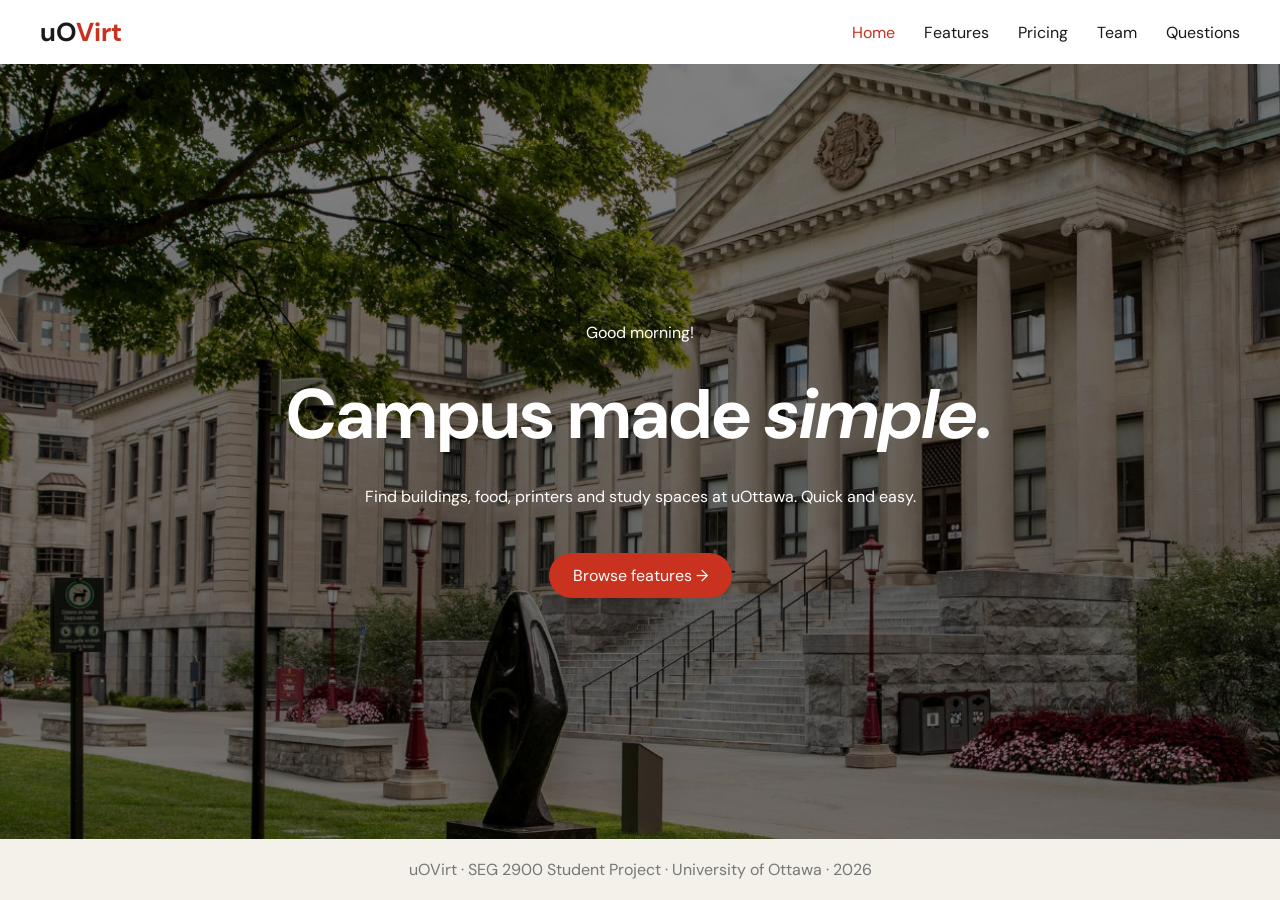
==== commit e438570d: "Add shared stylesheet link to index.html" ====
--- a/index/index.html
+++ b/index/index.html
@@ -4,6 +4,7 @@
     <meta charset="UTF-8">
     <meta name="viewport" content="width=device-width, initial-scale=1.0">
     <title>uOVirt - Home</title>
+    <link rel="stylesheet" href="../shared.css">
     <link rel="stylesheet" href="style.css">
     <script src="script.js" defer></script>
 </head>
--- a/shared.css
+++ b/shared.css
@@ -0,0 +1,80 @@
+@import url("https://fonts.googleapis.com/css2?family=DM+Sans:wght@400;700&display=swap");
+
+body {
+  margin: 0;
+  background: #f4f1ea;
+  color: #1a1a1a;
+  font-family: "DM Sans", Arial, sans-serif;
+}
+
+header {
+  display: flex;
+  justify-content: space-between;
+  align-items: center;
+  padding: 15px 40px;
+  background: white;
+}
+
+.logo {
+  font-size: 26px;
+  font-weight: bold;
+}
+
+.logo span, h1 em {
+  color: #c8321e;
+}
+
+a {
+  color: inherit;
+  text-decoration: none;
+}
+
+nav a {
+  margin-left: 25px;
+}
+
+nav a:hover, nav a.active {
+  color: #c8321e;
+}
+
+main {
+  max-width: 1000px;
+  margin: auto;
+  padding: 40px 20px;
+}
+
+.next {
+  display: inline-block;
+  margin-top: 30px;
+  padding: 12px 24px;
+  background: #c8321e;
+  border-radius: 25px;
+  color: white;
+}
+
+footer {
+  padding: 20px;
+  color: #777;
+  text-align: center;
+}
+
+/* Phones: logo on top, menu in one row underneath */
+@media (max-width: 700px) {
+  header {
+    flex-direction: column;
+    gap: 10px;
+    padding: 15px 20px;
+  }
+
+  nav {
+    display: flex;
+    flex-wrap: wrap;
+    justify-content: center;
+    gap: 6px 14px;
+  }
+
+  nav a {
+    margin: 0;
+    font-size: 15px;
+  }
+}
--- a/index/style.css
+++ b/index/style.css
@@ -1,359 +1,85 @@
+/* uOVirt - index page */
+
+@import url("https://fonts.googleapis.com/css2?family=DM+Sans:wght@400;700&display=swap");
+
 body {
-    color-scheme: light;
-    color: #1a1a1a;
+  display: flex;
+  flex-direction: column;
+  min-height: 100vh;
+  margin: 0;
+  background: #f4f1ea;
+  color: #1a1a1a;
+  font-family: "DM Sans", Arial, sans-serif;
 }
 
-.page h1,
-.page h2,
-.page h3 {
-    color: #1a1a1a;
+header {
+  display: flex;
+  justify-content: space-between;
+  align-items: center;
+  padding: 15px 40px;
+  background: white;
 }
 
-.display em,
-.accent {
-    color: var(--red);
+.logo {
+  font-size: 26px;
+  font-weight: bold;
 }
 
-.home-layout {
-    display: grid;
-    grid-template-columns: 1.02fr 1.02fr 0.68fr;
-    grid-template-rows: auto auto;
-    gap: 28px;
-    align-items: stretch;
-    padding-top: 16px;
+.logo span, h1 em {
+  color: #c8321e;
 }
 
-.intro {
-    padding: 12px 0 0 4px;
+a {
+  color: inherit;
+  text-decoration: none;
 }
 
-.intro .display {
-    margin-bottom: 28px;
+nav a {
+  margin-left: 25px;
 }
 
-.intro .lead {
-    margin-bottom: 28px;
-    font-size: clamp(1.05rem, 1.4vw, 1.3rem);
+nav a:hover, nav a.active {
+  color: #c8321e;
 }
 
-.building-photo {
-    height: 374px;
-    position: relative;
-    overflow: hidden;
-    border-radius: var(--radius);
-    background-color: #d4d4c7;
+main {
+  max-width: 1000px;
+  margin: auto;
+  padding: 40px 20px;
 }
 
-.building-photo img {
-    width: 100%;
-    height: 100%;
-    object-fit: cover;
+.next {
+  display: inline-block;
+  margin-top: 30px;
+  padding: 12px 24px;
+  background: #c8321e;
+  border-radius: 25px;
+  color: white;
 }
 
-.campus-map {
-    grid-column: 3;
-    grid-row: 1 / 3;
-    position: relative;
-    min-height: 612px;
-    scroll-margin-top: 20px;
-    border-radius: var(--radius);
-    overflow: hidden;
-    background-color: #ece8df;
-    border: 1px solid var(--border);
+footer {
+  padding: 20px;
+  color: #777;
+  text-align: center;
 }
 
-.map-background {
-    position: absolute;
-    inset: 0;
-    background-image:
-        repeating-linear-gradient(
-            40deg,
-            transparent 0 73px,
-            #ffffffb5 74px 90px,
-            transparent 91px 170px
-        ),
-        repeating-linear-gradient(
-            -42deg,
-            transparent 0 88px,
-            #ffffffb5 89px 107px,
-            transparent 108px 190px
-        );
+.hero {
+  flex: 1;
+  display: flex;
+  flex-direction: column;
+  justify-content: center;
+  align-items: center;
+  padding: 20px;
+  background: linear-gradient(rgba(0, 0, 0, 0.5), rgba(0, 0, 0, 0.5)), url("images/tabaret.jpg") center / cover;
+  color: white;
+  text-align: center;
 }
 
-.map-block {
-    position: absolute;
-    background-color: #dce8d5;
-    opacity: 0.6;
-    transform: rotate(-40deg);
+.hero h1 {
+  font-size: 70px;
+  margin: 10px 0;
 }
 
-.block-one {
-    width: 90px;
-    height: 110px;
-    top: 20%;
-    left: 15%;
+.hero h1 em {
+  color: white;
 }
-
-.block-two {
-    width: 100px;
-    height: 90px;
-    top: 13%;
-    right: 8%;
-}
-
-.block-three {
-    width: 110px;
-    height: 130px;
-    bottom: 25%;
-    right: 10%;
-}
-
-.block-four {
-    width: 80px;
-    height: 100px;
-    bottom: 10%;
-    left: 10%;
-}
-
-.map-search {
-    position: absolute;
-    top: 20px;
-    left: 18px;
-    right: 18px;
-    z-index: 3;
-    display: flex;
-    align-items: center;
-    gap: 10px;
-    padding: 14px 18px;
-    background-color: var(--card);
-    border: 1px solid var(--border);
-    border-radius: 999px;
-    color: var(--text);
-}
-
-.map-search:focus-within {
-    border-color: var(--red);
-}
-
-.map-search svg {
-    width: 20px;
-    height: 20px;
-    flex-shrink: 0;
-}
-
-.map-search input {
-    width: 100%;
-    min-width: 0;
-    border: none;
-    outline: none;
-    background: transparent;
-    font-size: 0.95rem;
-    color: var(--text);
-}
-
-.map-route {
-    position: absolute;
-    inset: 16% 5% 13%;
-    width: 90%;
-    height: 71%;
-    z-index: 1;
-}
-
-.destination-pin {
-    position: absolute;
-    top: 27%;
-    left: 60%;
-    z-index: 2;
-    width: 46px;
-    height: 46px;
-}
-
-.destination-card {
-    position: absolute;
-    bottom: 18px;
-    left: 18px;
-    right: 18px;
-    z-index: 2;
-    display: flex;
-    align-items: center;
-    justify-content: space-between;
-    padding: 18px 22px;
-    background-color: var(--card);
-    border-radius: 16px;
-}
-
-.destination-card h3 {
-    font-size: 1rem;
-}
-
-.destination-card p {
-    font-size: 0.9rem;
-    color: var(--muted);
-}
-
-.destination-card > span {
-    font-size: 1.6rem;
-    color: var(--grey);
-}
-
-.search-results {
-    position: absolute;
-    top: 86px;
-    left: 18px;
-    right: 18px;
-    z-index: 5;
-    background-color: var(--card);
-    border: 1px solid var(--border);
-    border-radius: 12px;
-    max-height: 260px;
-    overflow-y: auto;
-    display: none;
-}
-
-.search-results:not(:empty) {
-    display: block;
-}
-
-.search-results button {
-    display: block;
-    width: 100%;
-    padding: 12px 16px;
-    border: none;
-    background: var(--card);
-    color: var(--text);
-    text-align: left;
-    cursor: pointer;
-}
-
-.search-results button:hover,
-.search-results button:focus-visible {
-    background-color: var(--red-soft);
-    color: var(--red);
-    outline: 2px solid var(--red);
-    outline-offset: -2px;
-}
-
-.search-results p {
-    padding: 12px 16px;
-    color: var(--grey);
-}
-
-.feature-cards {
-    grid-column: 1 / 3;
-    display: grid;
-    grid-template-columns: repeat(3, 1fr);
-    gap: 26px;
-}
-
-.feature-card {
-    padding: 28px;
-    min-height: 199px;
-}
-
-.feature-icon {
-    width: 44px;
-    height: 44px;
-    color: var(--red);
-    margin-bottom: 18px;
-}
-
-.feature-card h2 {
-    font-family: var(--font-heading);
-    font-size: 1.35rem;
-    font-weight: 800;
-    letter-spacing: -0.02em;
-    margin-bottom: 6px;
-}
-
-.feature-card p {
-    color: var(--muted);
-    line-height: 1.45;
-}
-
-.extra-section {
-    max-width: 800px;
-    margin: 24px auto 64px;
-}
-
-.extra-section h2 {
-    font-family: var(--font-heading);
-    font-size: 2rem;
-    font-weight: 800;
-    letter-spacing: -0.03em;
-    margin-bottom: 20px;
-}
-
-.extra-section details {
-    padding: 18px 22px;
-    margin-bottom: 12px;
-    background-color: var(--card);
-    border: 1px solid var(--border);
-    border-radius: 14px;
-}
-
-.extra-section summary {
-    font-weight: 700;
-    cursor: pointer;
-}
-
-.extra-section summary::marker {
-    color: var(--red);
-}
-
-.extra-section details p {
-    margin-top: 12px;
-    color: var(--muted);
-}
-
-.extra-more {
-    margin-top: 20px;
-    color: var(--muted);
-}
-
-.extra-more a {
-    font-weight: 700;
-    color: var(--text);
-}
-
-.extra-more a:hover {
-    color: var(--red);
-}
-
-@media (max-width: 1150px) {
-    .home-layout {
-        grid-template-columns: 1fr 1fr;
-    }
-
-    .intro {
-        grid-column: 1 / 3;
-    }
-
-    .campus-map {
-        grid-column: 2;
-        grid-row: 2 / 4;
-    }
-
-    .building-photo {
-        grid-column: 1;
-    }
-
-    .feature-cards {
-        grid-column: 1;
-        grid-template-columns: 1fr;
-    }
-}
-
-@media (max-width: 750px) {
-    .home-layout {
-        display: flex;
-        flex-direction: column;
-    }
-
-    .building-photo {
-        height: 300px;
-    }
-
-    .campus-map {
-        min-height: 470px;
-    }
-}
